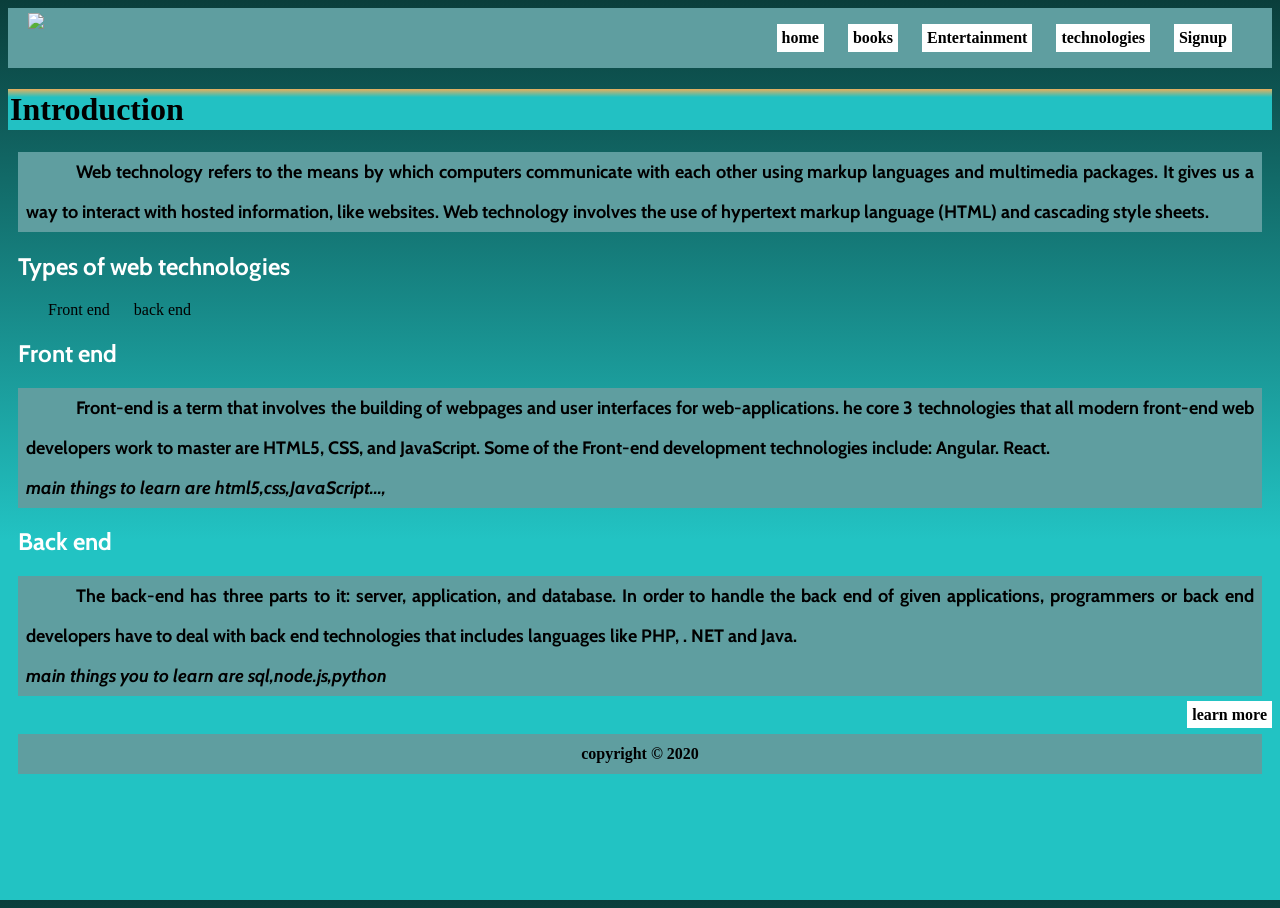
==== myfristwebsite/technology.html @ c1abf3f5 "Add files via upload" ====
<!DOCTYPE html>
<head>
    <title>greedseeking</title>
<link rel="stylesheet" type="text/css" href="css/main.css">
<meta name="viewport" content="width=device-width,initial-scale=1.0">    
</head>
<body>
    <header>
    <nav id="ram-slideshow">
        <img class="logo"src="/home/rambabu/Documents/RAMBABU/web-twchnologies/projects/website/img/logo1.png">
        <ul>
            <li>
                <a href="index.html" target="_blank">home</a>
            </li>
            <li>
                <a class="active href="books.html" target="_blank"> books</a>
            </li>
            <li>
                <a href="entertainment.html" target="_blank">Entertainment</a>
            </li>
            <li>
                <a href="technology.html" target="_blank">technologies</a>
            </li>
            <li>
                <a href="contact.html" target="_blank" >Signup</a>    
            </li>

        </ul>
</nav></header>
    <h1 class="text1">
        <strong>
            Introduction
        </strong>
    </h1>
    <p class="para1">
        Web technology refers to the means by which computers communicate with each other using markup languages and multimedia packages. It gives us a way to interact with hosted information, like websites. 
        Web technology involves the use of hypertext markup language (HTML) and cascading style sheets.

    </p>
    <h2>
        Types of web technologies
    </h2>
    <ol>
        <li>
            Front end
        </li>
        <li>
            back end
        </li>
    </ol>
    <h2>
        <strong>Front end</strong>
    </h2>
    <p class="para1">
        Front-end is a term that involves the building of webpages and user interfaces for web-applications.
        he core 3 technologies that all modern front-end web developers work to master are HTML5, CSS, and JavaScript. 
        Some of the Front-end development technologies include: Angular. React.
        <br>
        <i>
            main things to learn are html5,css,JavaScript...,
        </i>
    </p>
    <h2>
        <strong>Back end</strong>
    </h2>
    <p class="para1">The back-end has three parts to it: server, application, and database.
         In order to handle the back end of given applications, programmers or back end developers have to deal with
          back end technologies that includes languages like PHP, . NET and Java.
        <br>
             <i>main things you to learn are sql,node.js,python</i>
    </p>
    <div class="learn">
        <a class="bottom-link" href="www.freecodecamp.com">learn more</a> 
    </div>
    <footer>
        <p class="copyright">
            copyright &copy; 2020
        </p>
        
    </footer>
   
    </body>
     </html>
---- myfristwebsite/css/main.css ----
@import url('https://fonts.googleapis.com/css2?family=Cabin&display=swap');

/**{
    height: 100%;
    min-width: 30%;
    max-width: 1800%;
}*/html{
    height: 100%;
    
}
body{
    background: rgb(34,193,195);
background: linear-gradient(0deg, rgba(34,195,195,40) 40%, rgba(10,62,59,1) 100%);
box-sizing: border-box;
height: 100%;
}
header { 
background-color: white;
}
.logo{
    width: 10%;
    max-width: 6%;
    margin-left: 20px;
    padding-top: 5px;
    padding-bottom: 5px;
}
.hello{
display: flex;
background-color: white;
border: black;
margin-right: 10px;
}
#ram-slideshow{
    display: flex;
    background-color: cadetblue;
    justify-content: space-between;
        
}
a{  
      padding: 5px;
    background-color: white;
    color: black;
    text-decoration:none;
    font-weight: bolder;    
}
#menu-second{
    display: flex;
    
}
ul,li{
    display: inline-block;
    list-style-type: none;
    margin-right: 20px;
}
li{
    display: inline-flex;
}
.text1{
    background: rgb(34,193,195);
background: linear-gradient(0deg, rgba(34,193,195,1) 80%, rgb(233, 175, 93) 100%);
padding: 2px;
}
h2{
    font-family: 'Cabin', sans-serif;
    color: white;
    margin-left: 10px;
}
.para1{
    font-family: 'Cabin', sans-serif;
        text-indent: 50px;
        color: black;
        font-size: 18px;
        background-color: cadetblue;
        margin:10px;
        line-height: 40px;
        padding-left: 8px;
        text-align: justify;
        padding-right: 8px;

}
b{
    font-family: 'Cabin', sans-serif;
    text-align: justify;
}
p{
    text-align: center;
    font-weight: bold;
}
.sample-pic{
    margin-left: 25%;
}
.copyright{
    background-color: cadetblue;
    height: 40px;
    text-align: center;
    line-height: 40px;
    margin: 10px;
}
/*
hey
{
    display: flex;
    float: right;
}
*/
.picture1{
    width: 390px;
    height: 400px;
    margin-left:28%;
    max-width:50%;
    max-height: 50%;  
    border-style: inset;
    border-color: currentColor;
    border-top: ridge;
}
.field2 img{
    width: 60%;
    max-width: 90%;
    min-width: 30%;
    margin-left: 50px;
    background-size:cover;
    border-style: solid;
    object-fit: cover;
    object-position: center;
}

.hey{
    box-sizing: border-box;
    text-align: center;
    padding: 0;
    margin: 0;
    
}
.signup{
    width: 100%;
    height: 69%;
}
p>label{
    display: inline-block;
    min-width: 150px;
}

.input{
    margin-left: 5px;
    padding: 5px;
    border: 1px solid teal;
}
.learn,.bottom-link{
    text-align: end;
}
.learn,.bottom-link:hover{
    color: firebrick;
    cursor: pointer;
}
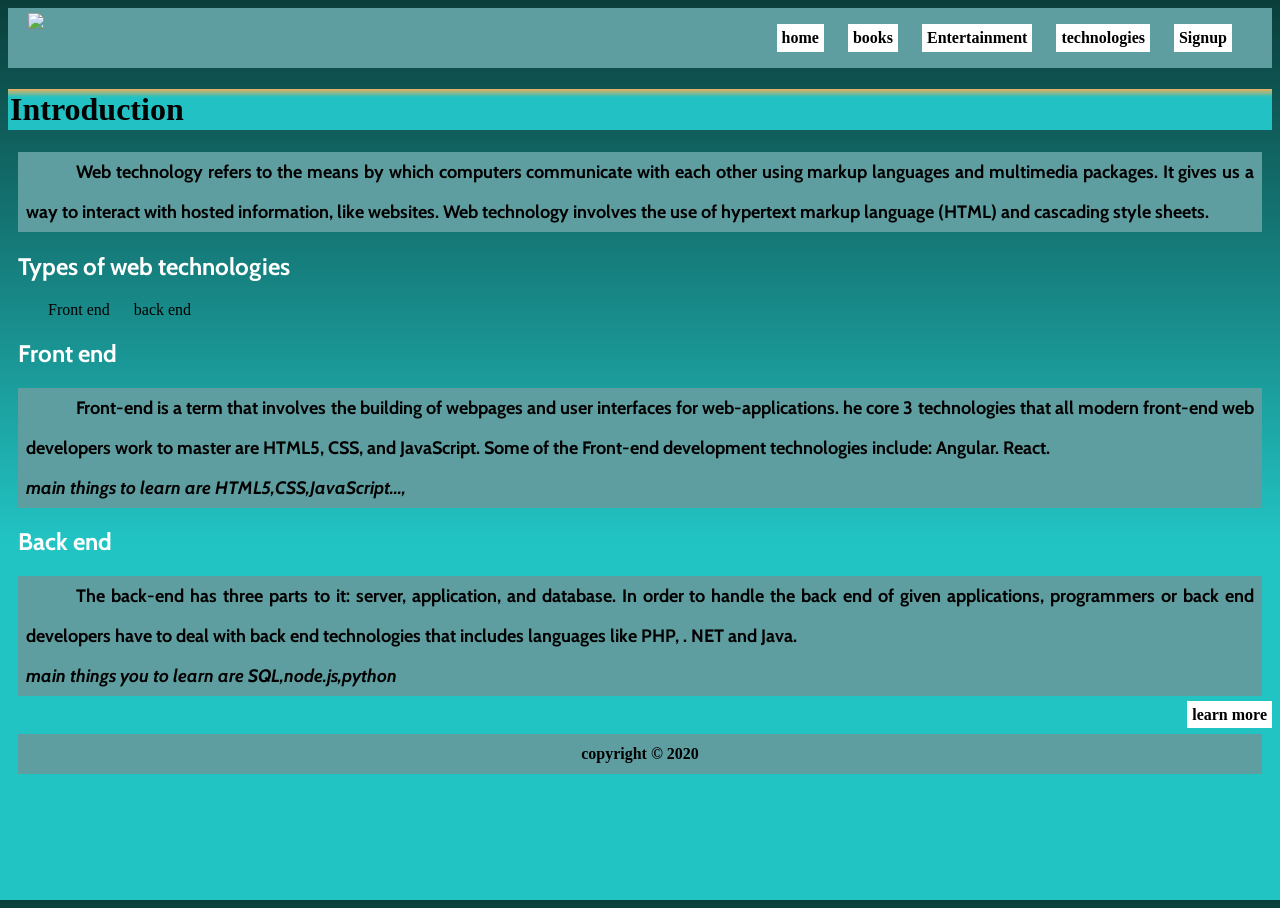
==== commit 95893fdc: "Update technology.html" ====
--- a/myfristwebsite/technology.html
+++ b/myfristwebsite/technology.html
@@ -57,7 +57,7 @@
         Some of the Front-end development technologies include: Angular. React.
         <br>
         <i>
-            main things to learn are html5,css,JavaScript...,
+            main things to learn are HTML5,CSS,JavaScript...,
         </i>
     </p>
     <h2>
@@ -67,7 +67,7 @@
          In order to handle the back end of given applications, programmers or back end developers have to deal with
           back end technologies that includes languages like PHP, . NET and Java.
         <br>
-             <i>main things you to learn are sql,node.js,python</i>
+             <i>main things you to learn are SQL,node.js,python</i>
     </p>
     <div class="learn">
         <a class="bottom-link" href="www.freecodecamp.com">learn more</a> 
